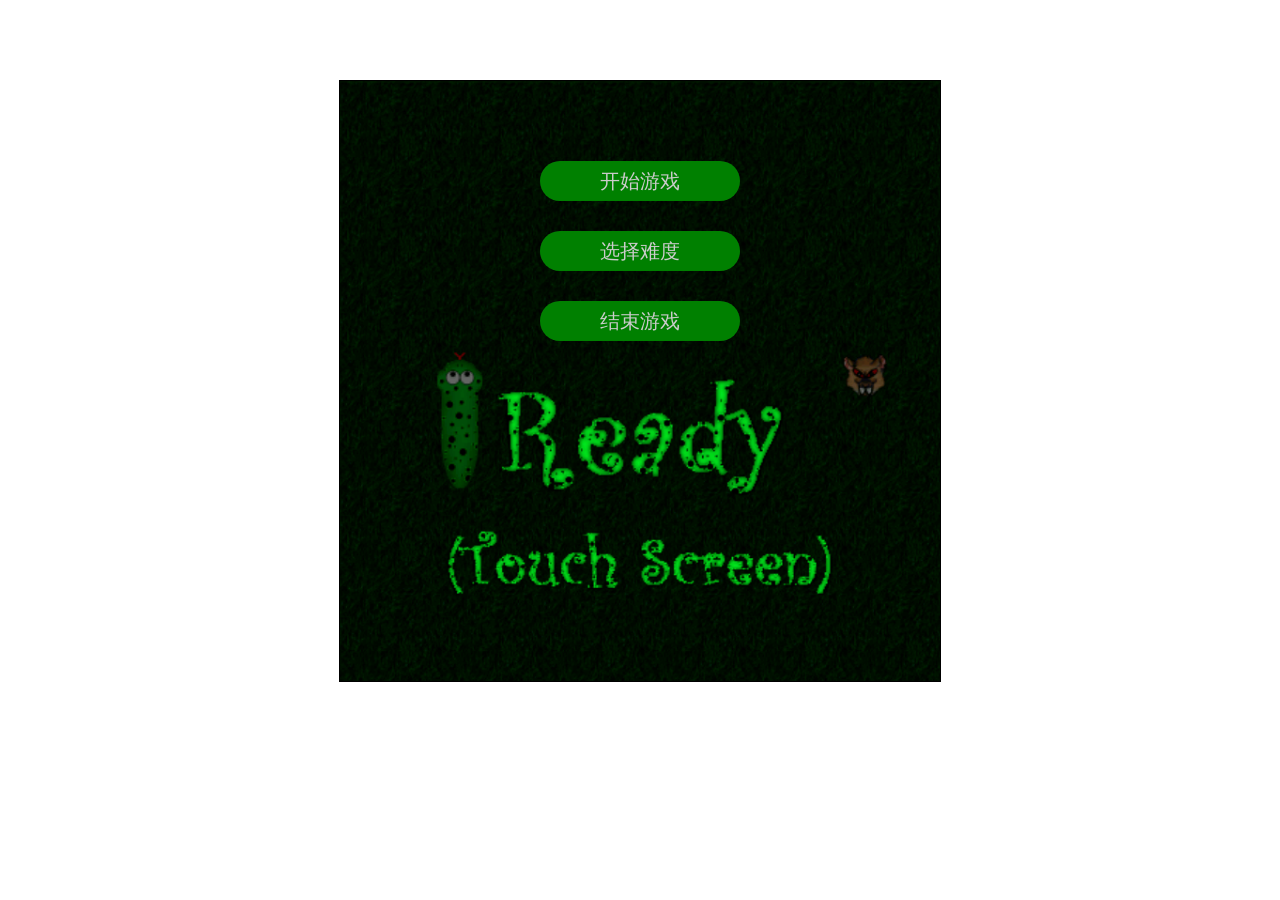
==== index.html @ 45b6c3fd "youhua" ====
<!doctype html>
<html lang="en">
<head>
	<meta charset="UTF-8">
	<title>Document</title>
	<link rel="stylesheet" href="css/snake.css">
	<script src="js/snake.js"></script>
</head>
<body>

	
    <div id="sence" >
		<div id="play">
			<div id="kaishi">开始游戏</div>
			<div id="guanka">选择难度</div>
			<div id="nandubox">
					<div id="nandu1"  class="nandu">初级</div>
					<div id="nandu2"  class="nandu">中级</div>
					<div id="nandu3"  class="nandu">高级</div>
					<div id="nandu4"  class="nandu">自定义难度</div>
			</div>
			<div id="likai">结束游戏</div>
		</div>
		<div id="chongxin">

			<div id="defen">本次得分:0分</div>
			<div id="dianji">重新开始</div>
			<div id="tuichu">结束游戏</div>

		</div>
		<div id="xishu">初级</div>
		<div id="zanting">暂停游戏</div>
		<div id="jixu">继续游戏</div>
		<div id="fenshu">0分</div>
		<div id="jieshu">退出游戏</div>
	</div>
	
</body>
</html>
---- css/snake.css ----
#sence{
	width: 600px;
	height: 600px;
	background: url("../img/gezi2.png") no-repeat center center;
	background-size: cover;
	border: 1px solid black;
	position: relative;
    margin: 0 auto;
    margin-top: 80px;



    
}

.gezi{
	width: 30px;
	height: 30px;

	/*margin-right: 1px;*/
	/*margin-bottom: 1px;*/
	float: left;

}

.she{
	background: green;
	background: url("../img/shen_03.png") no-repeat center center;
	background-size: cover;



}
.shetou{
    border-radius: 50%;
	background: url("../img/tou_04.png") no-repeat center center;
	background-size: cover;


}
.shewei{
    border-radius:33% ;
	background: url("../img/shen_03.png") no-repeat center center;


}

.shiwu{

	background: url("../img/shiwu.png") no-repeat center center;
	background-size: cover;
}

#play{
		width: 100%;
		height: 100%;
		background: #333;
		position: absolute;
		left: 0;
		top:0;
		background: url("../img/banner_02.png") no-repeat center center;
		background-size: cover;
	}


	#kaishi,#guanka,#likai{
	width: 200px;
	height: 40px;
	line-height: 40px;
	text-align: center;
	font-size: 20px;
	color: #ccc;
	margin: 0 auto;
	margin-top: 30px;
	background: green;
	border-radius: 20px;
	cursor: pointer;

}


#nandubox{
  
   margin: 0 auto;
  
   width: 200px;

   display: none;

   z-index: 300;
}
#nandu1,#nandu2,#nandu3,#nandu4{
  background: #003000;
  width: 100px;
  height: 30px;
  margin: 0 auto;
  margin-top: 20px;
  line-height: 30px;
  border-radius: 20px;
  cursor: pointer;
  text-align: center;
  color: #ccc;
  opacity: 0.8;
}
#nandu4{
	width: 150px; 
}


#kaishi{
	margin-top:80px;
}




#guanka{
	position: relative;
}

#chongxin{
	width: 100%;
	height: 100%;
	background: #333;
	cursor: pointer;
	display: none;
	position: absolute;
	left: 0;
	top:0;

	background: url("../img/gezi2.png") no-repeat center center;
	background-size: cover;

}

#defen,#dianji,#tuichu{
	width: 200px;
	height: 40px;
	line-height: 40px;
	text-align: center;
	font-size: 20px;
	color: #ccc;
	margin: 0 auto;
}
#defen{
	margin-top: 100px;
	font-size: 20px;
}

#dianji,#tuichu{
	margin-top: 30px;
   background:green; 
   border-radius: 20px;
}


#xishu{
	position: absolute;
	width: 100px;
	height: 30px;
	border-radius: 20px;
	background: green;
	text-align: center;
	line-height: 30px;
	right:-150px ;
	color: #fff;
	top:50px;
	cursor: pointer;
	display: none;

}


#zanting{
	position: absolute;
	width: 100px;
	height: 30px;
	border-radius: 20px;
	background: red;
	text-align: center;
	line-height: 30px;
	right:-150px ;
	color: #fff;
	top:100px;
	cursor: pointer;
	display: none;

}

#jixu{
	position: absolute;
	width: 100px;
	height: 30px;
	border-radius: 20px;
	background: green;
	text-align: center;
	line-height: 30px;
	right:-150px ;
	color: #fff;
	top:100px;
	cursor: pointer;
	display: none;
}

#fenshu{
	position: absolute;
	width: 100px;
	height: 30px;
	border-radius: 20px;
	background: green;
	text-align: center;
	line-height: 30px;
	right:-150px ;
	color: #fff;
	top:150px;
	cursor: pointer;
	display: none;
	
}

#jieshu{
	position: absolute;
	width: 100px;
	height: 30px;
	border-radius: 20px;
	background: #ccc;
	text-align: center;
	line-height: 30px;
	right:-150px ;
	color: #fff;
	top:200px;
	cursor: pointer;
	display: none;
	
}






#kaishi:hover,#guanka:hover,#likai:hover,#nandu1:hover,#nandu2:hover,#nandu3:hover,
#dianji:hover,#tuichu:hover,#nandu4:HOVER{
	background: #006000;
}
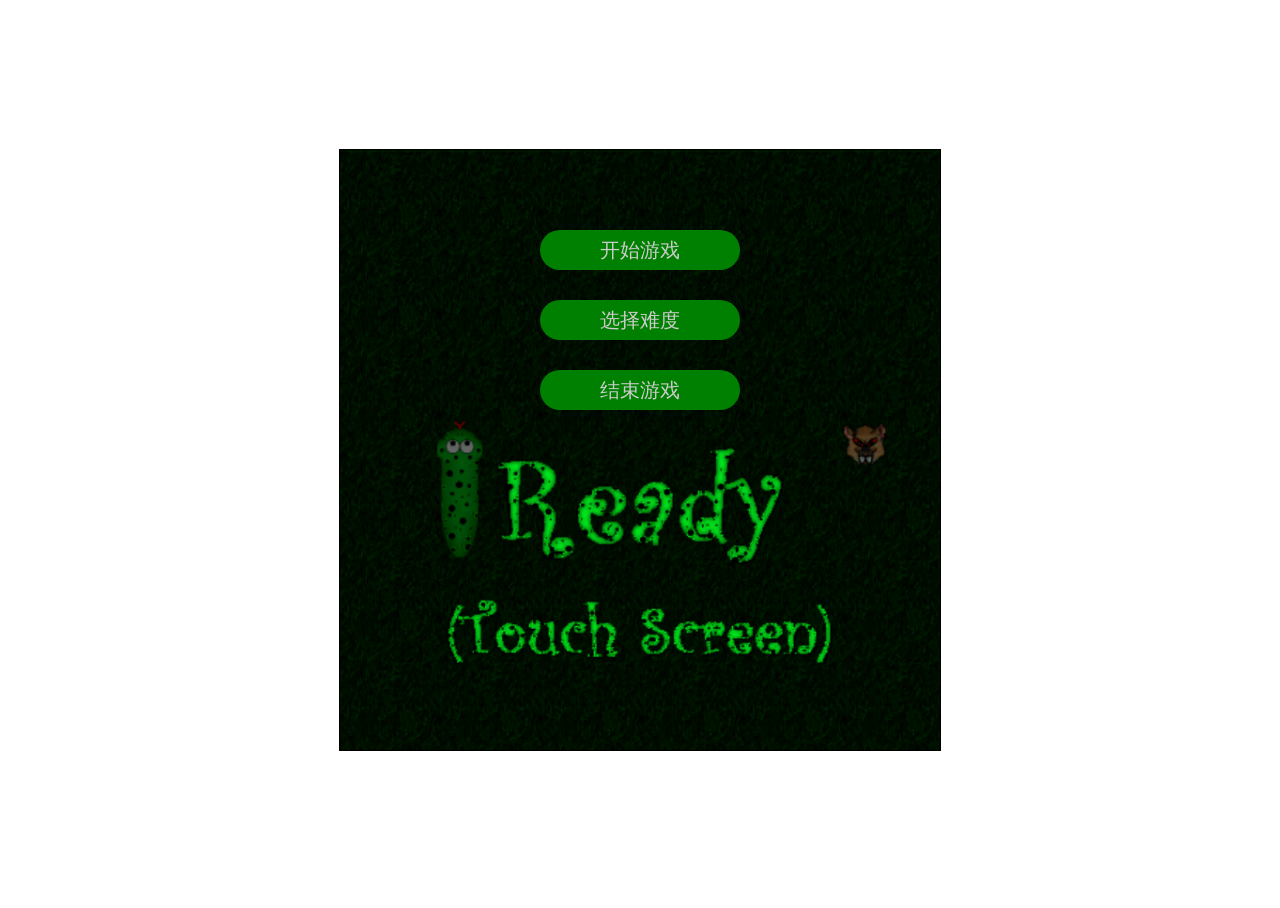
==== commit ee042d96: "ls change" ====
--- a/index.html
+++ b/index.html
@@ -1,8 +1,9 @@
 <!doctype html>
 <html lang="en">
 <head>
+	
 	<meta charset="UTF-8">
-	<title>Document</title>
+	<title>贪吃蛇</title>
 	<link rel="stylesheet" href="css/snake.css">
 	<script src="js/snake.js"></script>
 </head>
--- a/css/snake.css
+++ b/css/snake.css
@@ -1,16 +1,21 @@
+html,body{
+	height: 100%;
+	overflow: hidden;
+	
+}
 #sence{
 	width: 600px;
 	height: 600px;
 	background: url("../img/gezi2.png") no-repeat center center;
 	background-size: cover;
 	border: 1px solid black;
-	position: relative;
-    margin: 0 auto;
-    margin-top: 80px;
-
-
-
-    
+	position: fixed;
+    left: 0;
+	right: 0;
+	top: 0;
+	bottom: 0;
+	margin: auto;
+
 }
 
 .gezi{
